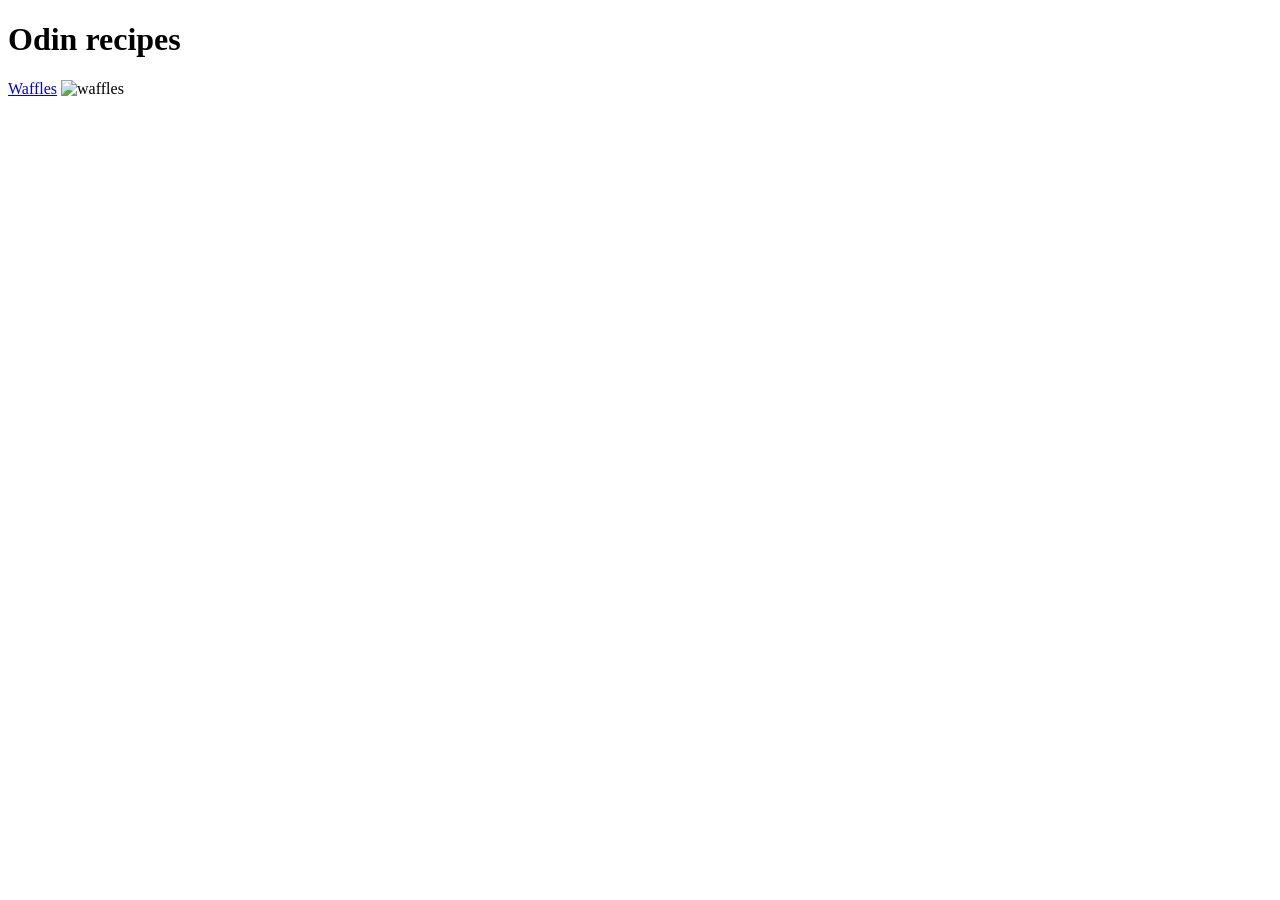
==== index.html @ 7e871f15 "Add waffles recipe and links Link to home page was added to help in navigating back" ====
<!DOCTYPE html>
<html lang="en">
<head>
    <meta charset="UTF-8">
    <meta name="viewport" content="width=device-width, initial-scale=1.0">
    <title>Document</title>
</head>
<body>
    <h1>Odin recipes </h1>
    <a href="recipes/waffle.html">Waffles</a>
    <img src="waffles.jpg" alt="waffles" >
</body>
</html>
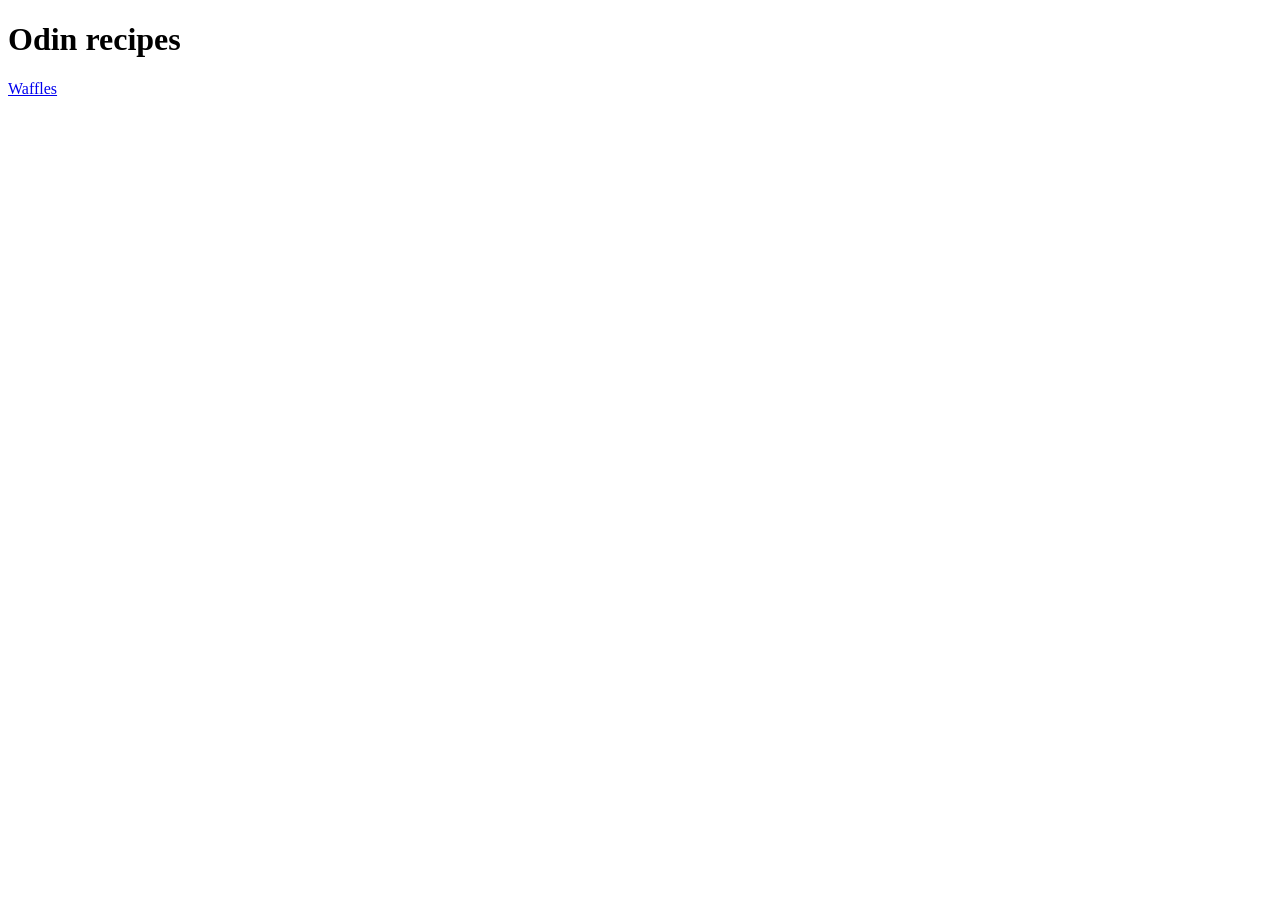
==== commit 9868ccec: "Fix broken image problem on the homepage the homepage was shwoing a broken image link ,fixed it by r" ====
--- a/index.html
+++ b/index.html
@@ -7,7 +7,6 @@
 </head>
 <body>
     <h1>Odin recipes </h1>
-    <a href="recipes/waffle.html">Waffles</a>
-    <img src="waffles.jpg" alt="waffles" >
+    <a href="recipes/waffle.html" >Waffles</a>
 </body>
 </html>
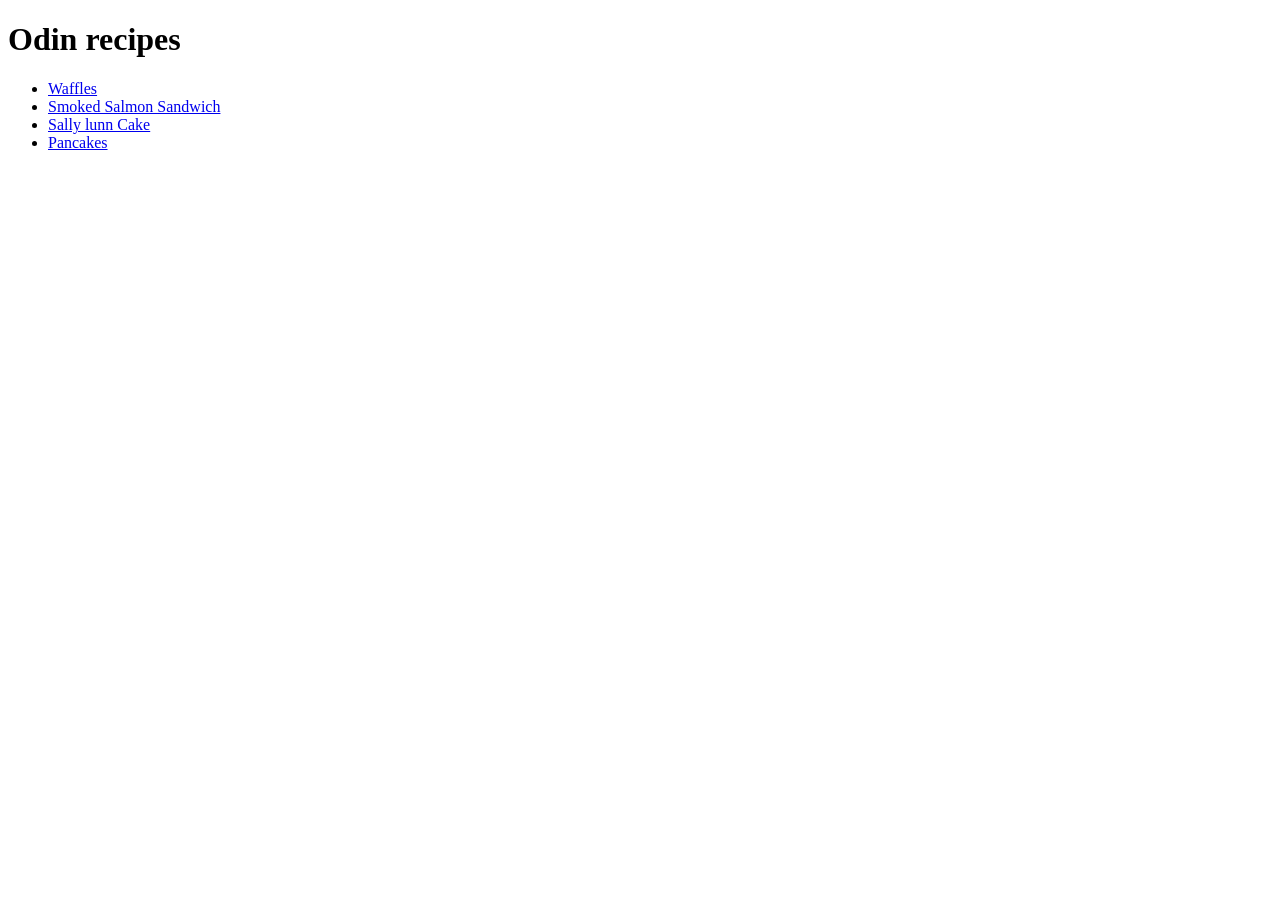
==== commit 64bf8eef: "Added 3 more recipes" ====
--- a/index.html
+++ b/index.html
@@ -7,6 +7,11 @@
 </head>
 <body>
     <h1>Odin recipes </h1>
-    <a href="recipes/waffle.html" >Waffles</a>
+    <ul>
+    <li><a href="recipes/waffle.html" >Waffles</a></li>
+    <li> <a href="recipes/smokedsalmonsandwich.html">Smoked Salmon Sandwich</a></li>
+    <li> <a href="recipes/sallylunncake.html">Sally lunn Cake</a></li>
+    <li> <a href="recipes/pancakes.html">Pancakes </a></li>
+    </ul>
 </body>
 </html>
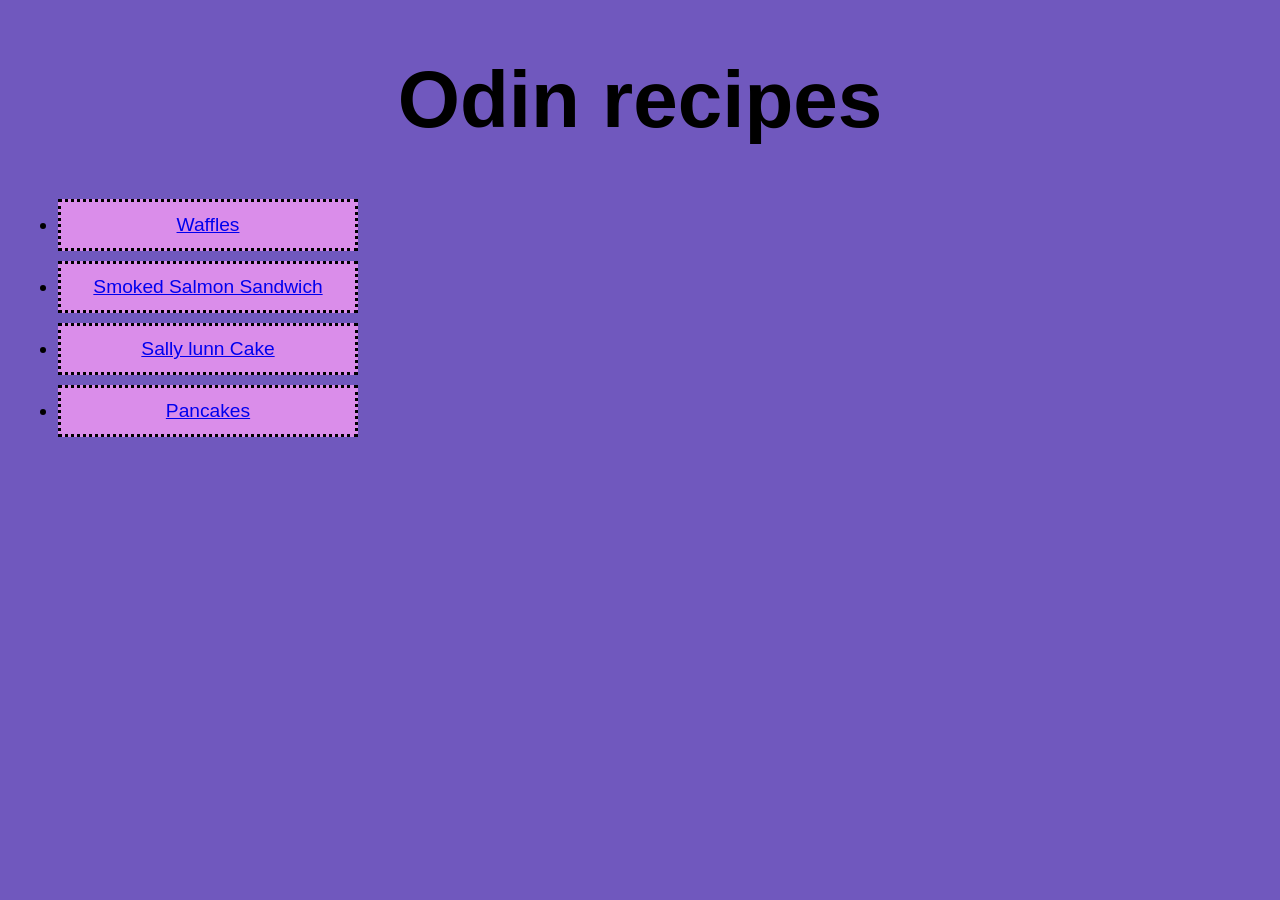
==== commit 31e3301d: "Add styling to homepage" ====
--- a/index.html
+++ b/index.html
@@ -3,7 +3,8 @@
 <head>
     <meta charset="UTF-8">
     <meta name="viewport" content="width=device-width, initial-scale=1.0">
-    <title>Document</title>
+    <title>Recipes</title>
+    <link rel="stylesheet" href="style.css">
 </head>
 <body>
     <h1>Odin recipes </h1>
--- a/style.css
+++ b/style.css
@@ -0,0 +1,21 @@
+li {
+    border-style:dotted;
+    padding: 12px;
+    text-align: center;
+    font-family:'Segoe UI', Tahoma, Geneva, Verdana, sans-serif;
+    font-size: larger;
+    border-color: rgb(0, 0, 0);
+    width: 300px;
+    margin:10px;
+    box-sizing:border-box;
+    background-color: rgb(218, 141, 234);
+
+}
+body{
+    background-color:rgb(112, 88, 190);
+}
+h1 {
+text-align: center;
+font-size: 500%;
+font-family:'Franklin Gothic Medium', 'Arial Narrow', Arial, sans-serif;
+}
